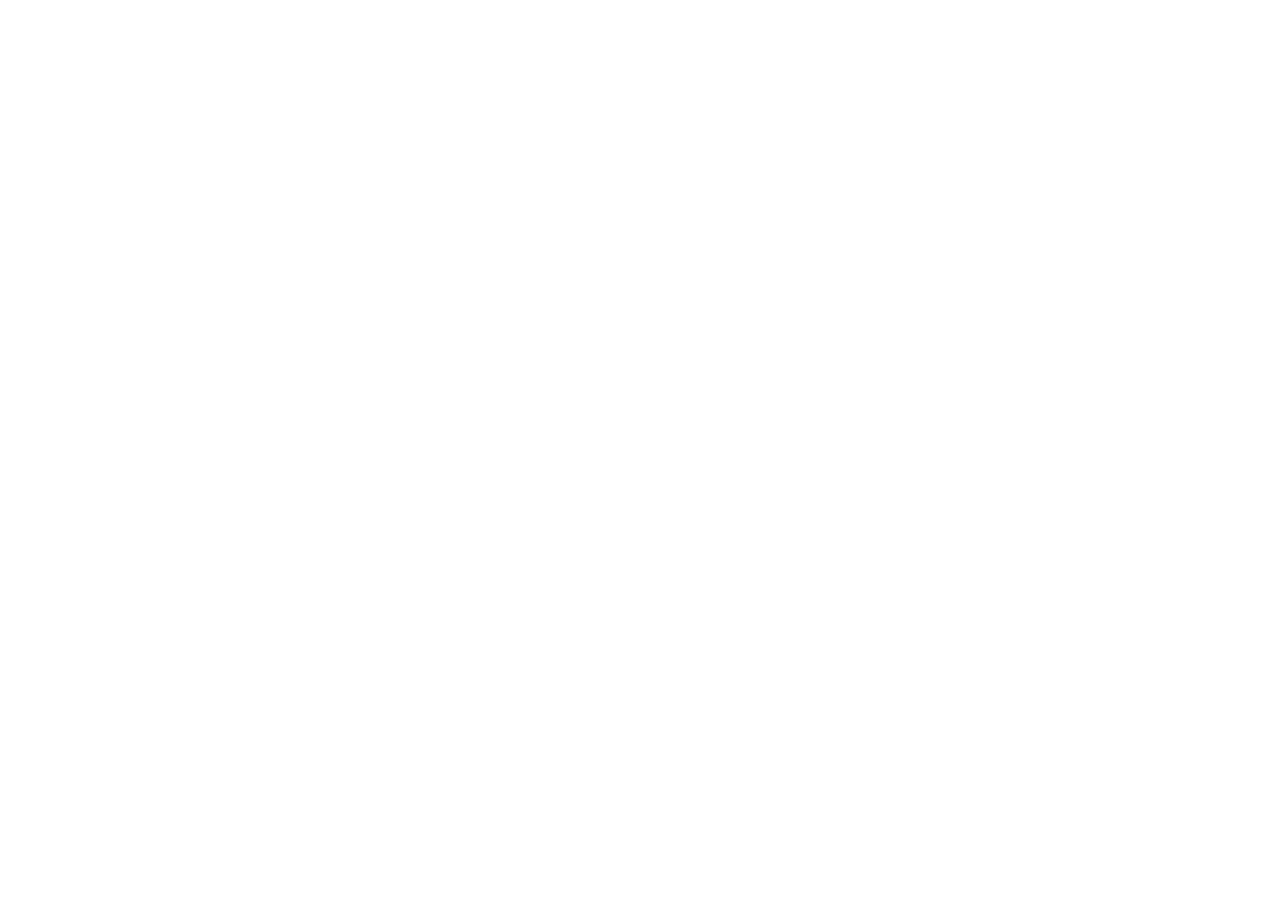
==== Web pages and web pages components/animateMenuIcon/index.html @ 004f35c4 "Creates new folder for icon bar components practice" ====
<!DOCTYPE html>
<html>
<head><title>animatedMenuIcon</title>
<meta name="viewport" content="width=device-width, initial-scale=1">
</head>
<body>
<div class="container">
    <div class="bar1"></div>
    <div class="bar2"></div>
    <div class="bar3"></div>
</div>
</body>
</html>
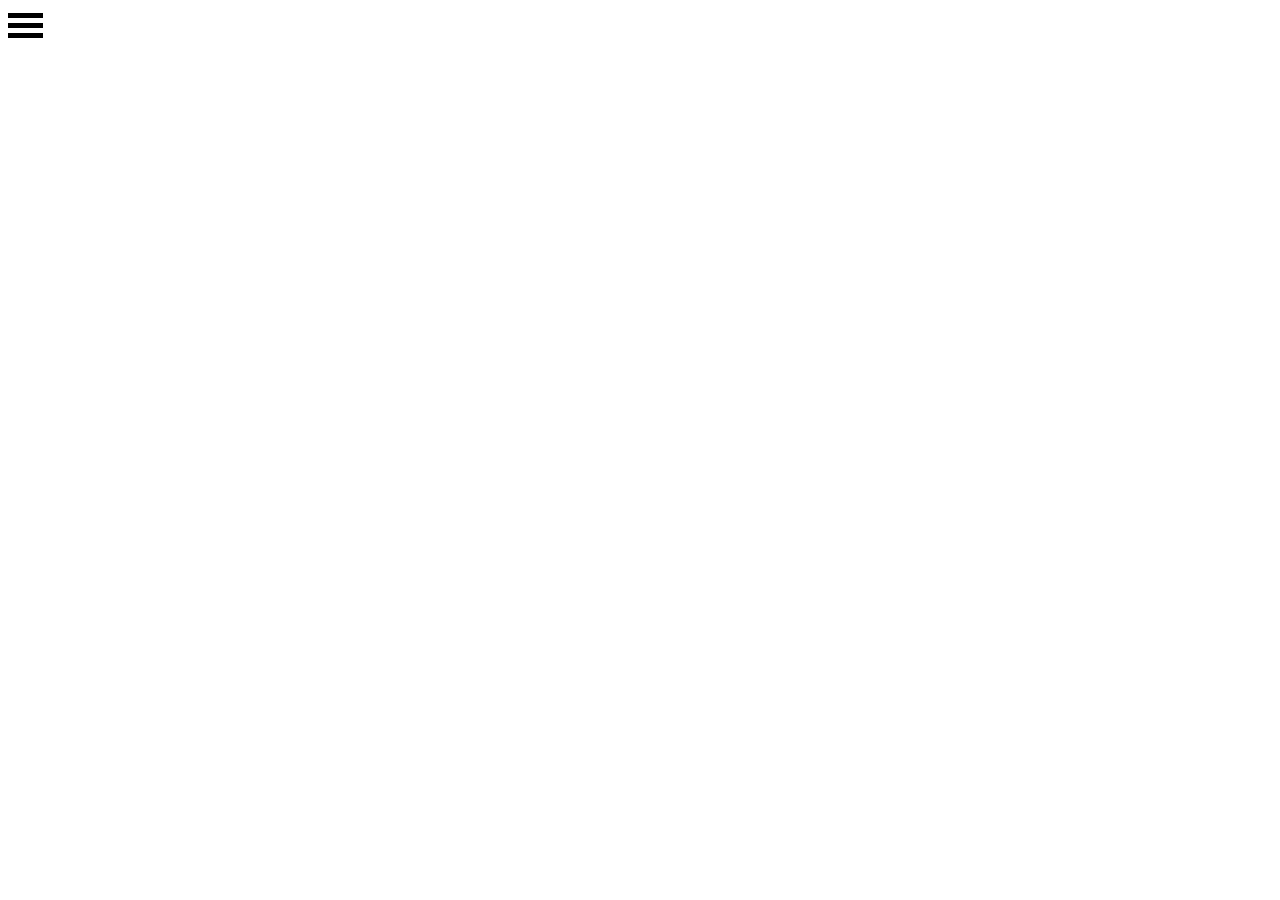
==== commit 7c563723: "adds new folder with index.html and cdd named animateMenuIcon "web components practice"" ====
--- a/Web pages and web pages components/animateMenuIcon/index.html
+++ b/Web pages and web pages components/animateMenuIcon/index.html
@@ -2,12 +2,18 @@
 <html>
 <head><title>animatedMenuIcon</title>
 <meta name="viewport" content="width=device-width, initial-scale=1">
+<link rel="stylesheet" type="text/css" href="css/style.css">
 </head>
 <body>
-<div class="container">
+<div class="container" onclick="myfunction(this);">
     <div class="bar1"></div>
     <div class="bar2"></div>
     <div class="bar3"></div>
 </div>
+<script>
+    function myfunction(thi){
+        thi.classList.toggle("change");
+    }
+</script>
 </body>
 </html>--- a/Web pages and web pages components/animateMenuIcon/css/style.css
+++ b/Web pages and web pages components/animateMenuIcon/css/style.css
@@ -0,0 +1,26 @@
+*{
+    
+    box-sizing: border-box;
+}
+.container{
+    display:inline-block;
+    cursor:pointer;
+}
+.bar1,.bar2,.bar3{
+    width:35px;
+    height:5px;
+    background-color:black;
+    margin:5px 0;
+}
+.change .bar1{
+    transform:rotate(45deg);
+    transform-origin: 0px 0px;
+}
+.change .bar2{
+    opacity:0;
+    
+}
+.change .bar3{
+    transform:rotate(-45deg);
+    transform-origin: 0px 5px;
+}
